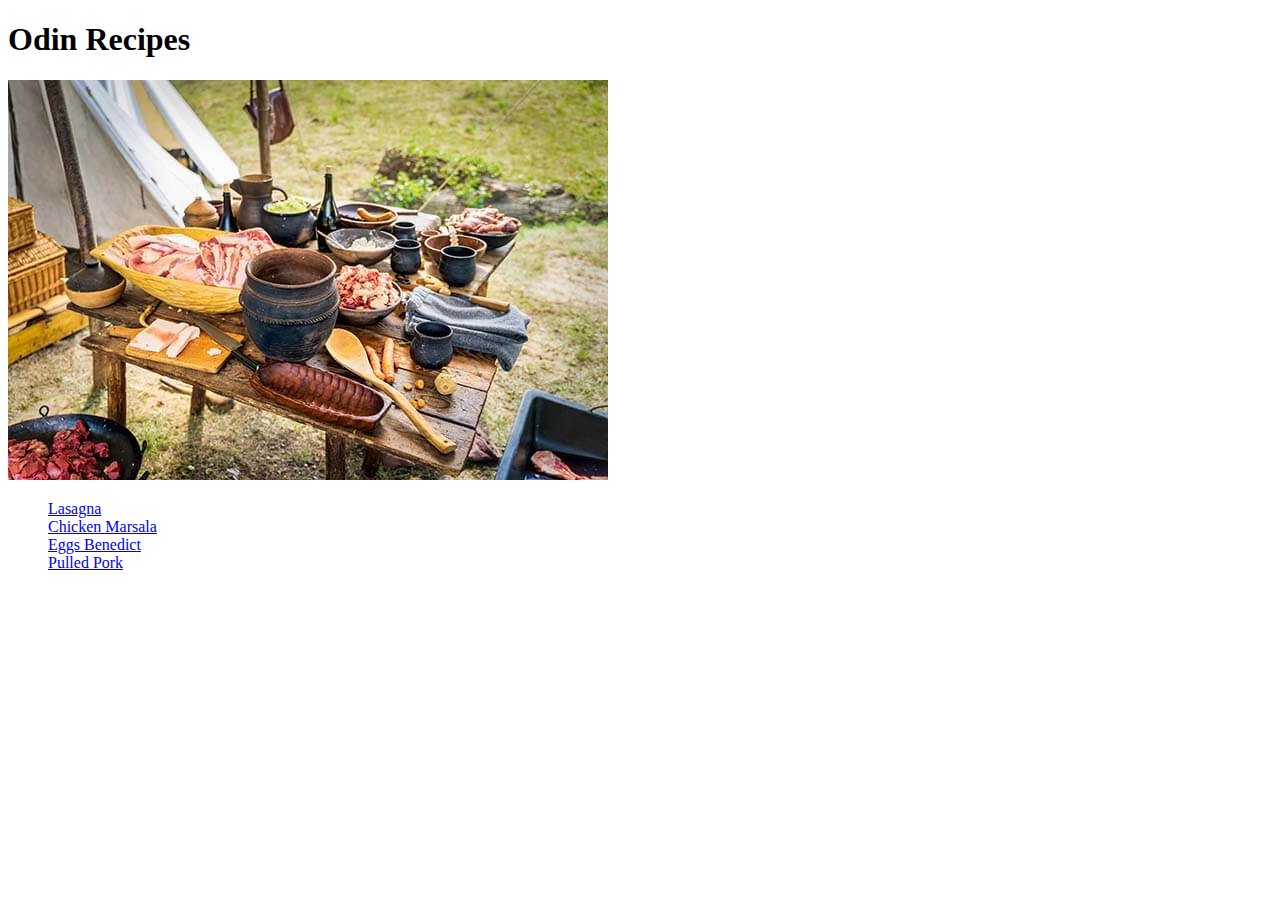
==== index.html @ 09e2dd06 "Adding pulled pork to index." ====
<!DOCTYPE html>
<html lang="en">
<head>
    <meta charset="UTF-8">
    <meta http-equiv="X-UA-Compatible" content="IE=edge">
    <meta name="viewport" content="width=device-width, initial-scale=1.0">
    <title>Recipes</title>
</head>
<body>
    <h1>Odin Recipes</h1>
        <img src="./images/header.jpg">
        <ul style="list-style: none;">
            <li><a href="./recipes/lasagna.html">Lasagna</a></li>
            <li><a href="./recipes/chicken_marsala.html">Chicken Marsala</a></li>
            <li><a href="./recipes/eggs_benedict.html">Eggs Benedict</a></li>
            <li><a href="./recipes/pulled_pork.html">Pulled Pork</a></li>
        </ul>
    
</body>
</html>
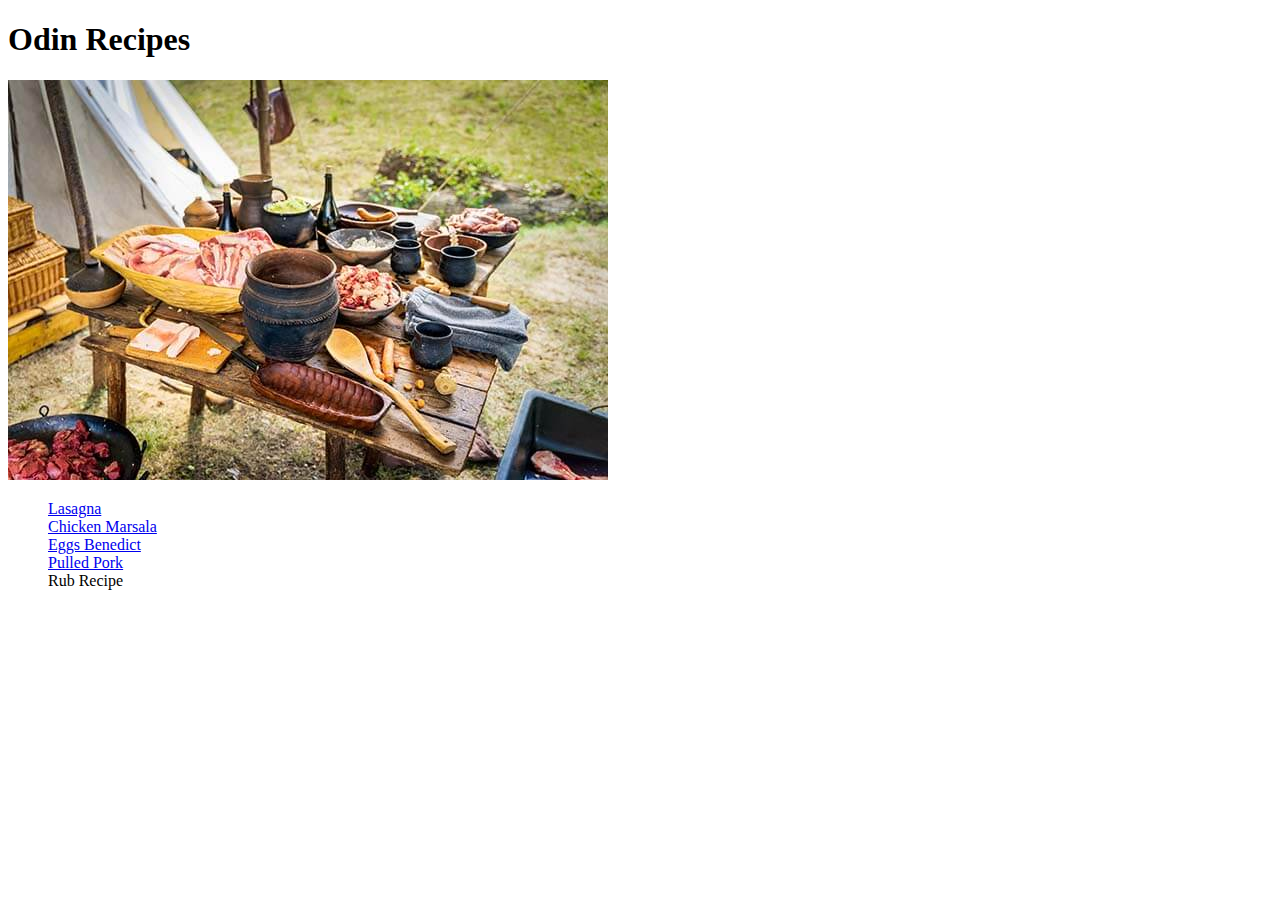
==== commit 6cf75347: "Adding rub recipe." ====
--- a/index.html
+++ b/index.html
@@ -16,6 +16,10 @@
             <li><a href="./recipes/chicken_marsala.html">Chicken Marsala</a></li>
             <li><a href="./recipes/eggs_benedict.html">Eggs Benedict</a></li>
             <li><a href="./recipes/pulled_pork.html">Pulled Pork</a></li>
+            <li><a href=""></a></li>
+            <li><a href=""></a></li>
+            <li><a href=""></a></li>
+            <li><a href="./recipes/smoke-rub.html"></a>Rub Recipe</li>
         </ul>
     
 </body>
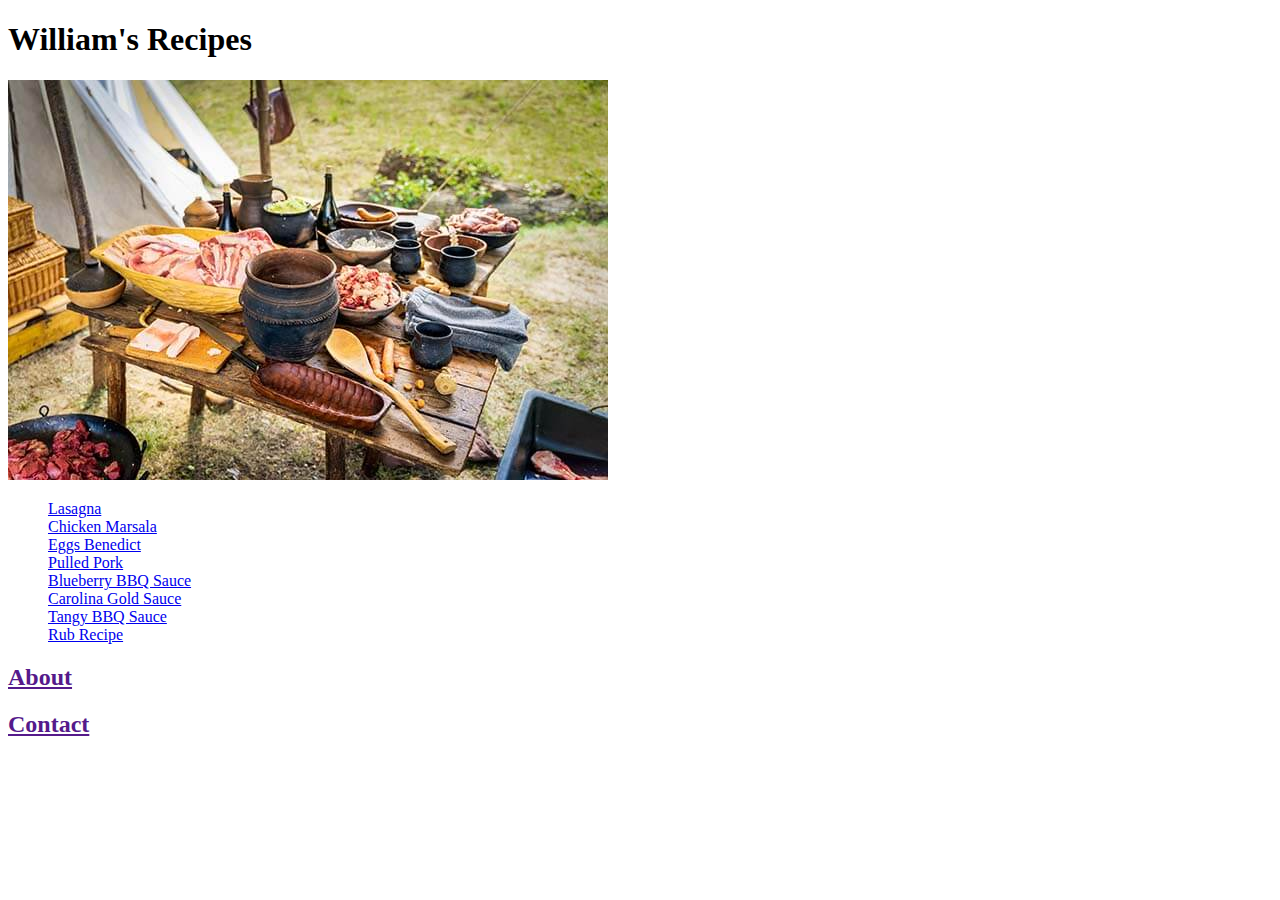
==== commit 8e307a17: "Adding links" ====
--- a/index.html
+++ b/index.html
@@ -9,18 +9,19 @@
     <title>Recipes</title>
 </head>
 <body>
-    <h1>Odin Recipes</h1>
+    <h1>William's Recipes</h1>
         <img src="./images/header.jpg">
         <ul style="list-style: none;">
             <li><a href="./recipes/lasagna.html">Lasagna</a></li>
             <li><a href="./recipes/chicken_marsala.html">Chicken Marsala</a></li>
             <li><a href="./recipes/eggs_benedict.html">Eggs Benedict</a></li>
             <li><a href="./recipes/pulled_pork.html">Pulled Pork</a></li>
-            <li><a href=""></a></li>
-            <li><a href=""></a></li>
-            <li><a href=""></a></li>
-            <li><a href="./recipes/smoke-rub.html"></a>Rub Recipe</li>
+            <li><a href="./recipes/blue-bbq.html">Blueberry BBQ Sauce</a></li>
+            <li><a href="./recipes/gold-bbq.html">Carolina Gold Sauce</a></li>
+            <li><a href="./recipes/tangy-bbq.html">Tangy BBQ Sauce</a></li>
+            <li><a href="./recipes/smoke-rub.html">Rub Recipe</a></li>
         </ul>
-    
+    <h2><a href="">About</a></h2>
+    <h2><a href="">Contact</a></h2>
 </body>
 </html>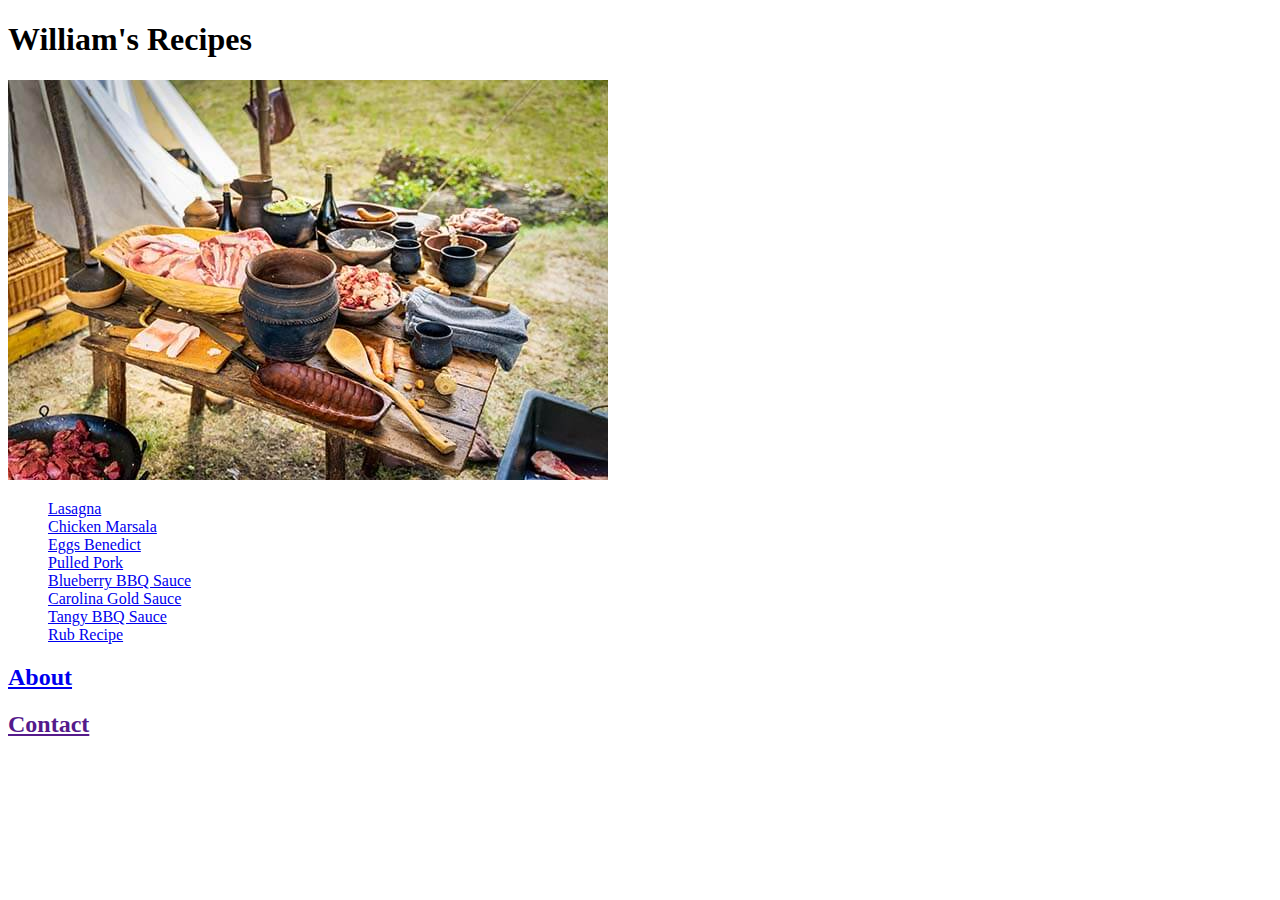
==== commit 36b2fa1a: "index.html" ====
--- a/index.html
+++ b/index.html
@@ -21,7 +21,7 @@
             <li><a href="./recipes/tangy-bbq.html">Tangy BBQ Sauce</a></li>
             <li><a href="./recipes/smoke-rub.html">Rub Recipe</a></li>
         </ul>
-    <h2><a href="">About</a></h2>
+    <h2><a href="./about.html">About</a></h2>
     <h2><a href="">Contact</a></h2>
 </body>
 </html>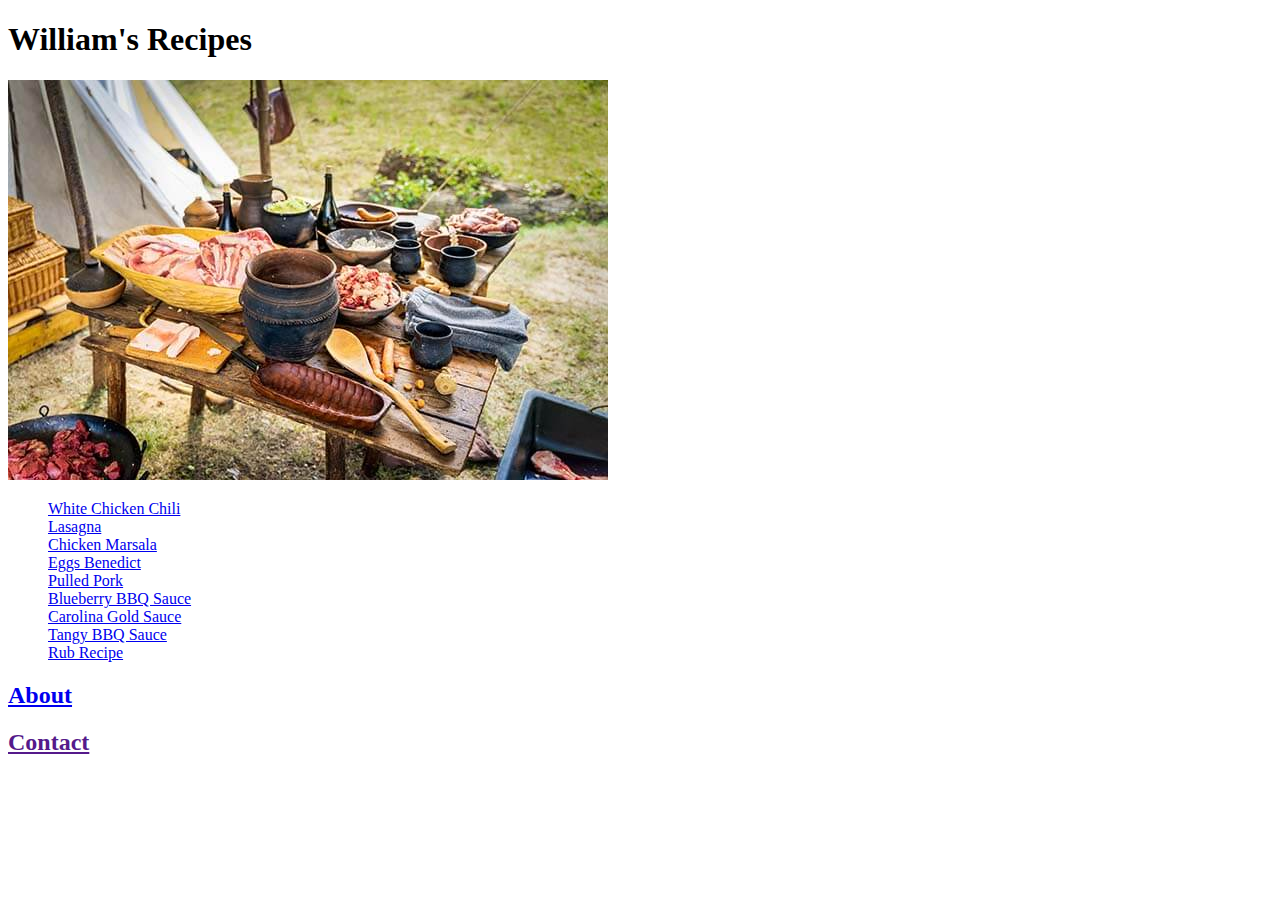
==== commit 0b32665e: "white_chili.html" ====
--- a/index.html
+++ b/index.html
@@ -12,6 +12,7 @@
     <h1>William's Recipes</h1>
         <img src="./images/header.jpg">
         <ul style="list-style: none;">
+            <li><a href="./recipes/white_chili.html">White Chicken Chili</a></li>
             <li><a href="./recipes/lasagna.html">Lasagna</a></li>
             <li><a href="./recipes/chicken_marsala.html">Chicken Marsala</a></li>
             <li><a href="./recipes/eggs_benedict.html">Eggs Benedict</a></li>
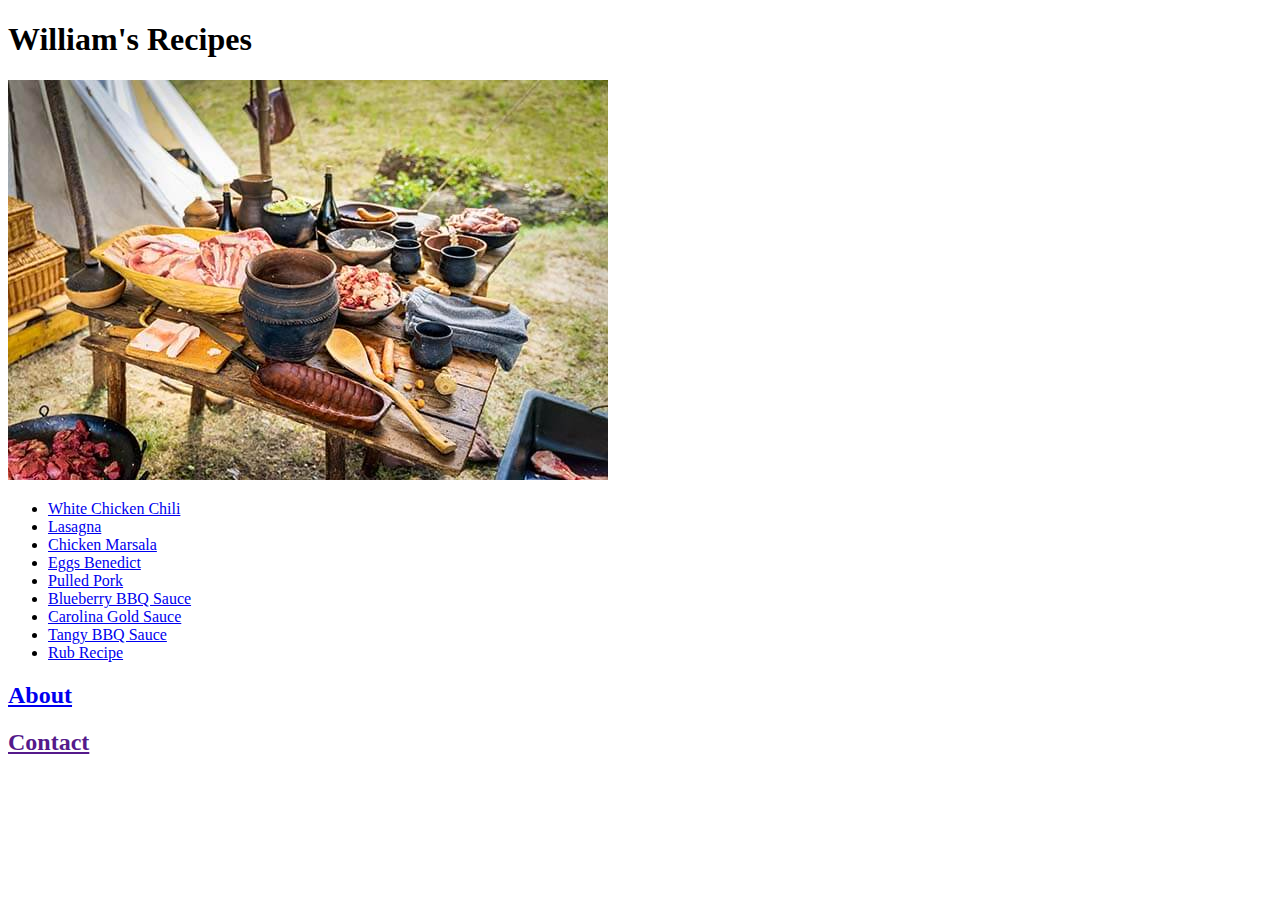
==== commit d8637f62: "Updating homepage to add CSS." ====
--- a/index.html
+++ b/index.html
@@ -1,27 +1,26 @@
-
-
 <!DOCTYPE html>
 <html lang="en">
 <head>
     <meta charset="UTF-8">
     <meta http-equiv="X-UA-Compatible" content="IE=edge">
     <meta name="viewport" content="width=device-width, initial-scale=1.0">
+    <link rel="stylesheet" href="./recipes.css">
     <title>Recipes</title>
 </head>
 <body>
-    <h1>William's Recipes</h1>
-        <img src="./images/header.jpg">
-        <ul style="list-style: none;">
-            <li><a href="./recipes/white_chili.html">White Chicken Chili</a></li>
-            <li><a href="./recipes/lasagna.html">Lasagna</a></li>
-            <li><a href="./recipes/chicken_marsala.html">Chicken Marsala</a></li>
-            <li><a href="./recipes/eggs_benedict.html">Eggs Benedict</a></li>
-            <li><a href="./recipes/pulled_pork.html">Pulled Pork</a></li>
-            <li><a href="./recipes/blue-bbq.html">Blueberry BBQ Sauce</a></li>
-            <li><a href="./recipes/gold-bbq.html">Carolina Gold Sauce</a></li>
-            <li><a href="./recipes/tangy-bbq.html">Tangy BBQ Sauce</a></li>
-            <li><a href="./recipes/smoke-rub.html">Rub Recipe</a></li>
-        </ul>
+    <h1 class="title">William's Recipes</h1>
+        <img class="title_img" src="./images/header.jpg">
+            <ul class="recipe_list">
+                <li><a href="./recipes/white_chili.html">White Chicken Chili</a></li>
+                <li><a href="./recipes/lasagna.html">Lasagna</a></li>
+                <li><a href="./recipes/chicken_marsala.html">Chicken Marsala</a></li>
+                <li><a href="./recipes/eggs_benedict.html">Eggs Benedict</a></li>
+                <li><a href="./recipes/pulled_pork.html">Pulled Pork</a></li>
+                <li><a href="./recipes/blue-bbq.html">Blueberry BBQ Sauce</a></li>
+                <li><a href="./recipes/gold-bbq.html">Carolina Gold Sauce</a></li>
+                <li><a href="./recipes/tangy-bbq.html">Tangy BBQ Sauce</a></li>
+                <li><a href="./recipes/smoke-rub.html">Rub Recipe</a></li>
+            </ul>
     <h2><a href="./about.html">About</a></h2>
     <h2><a href="">Contact</a></h2>
 </body>
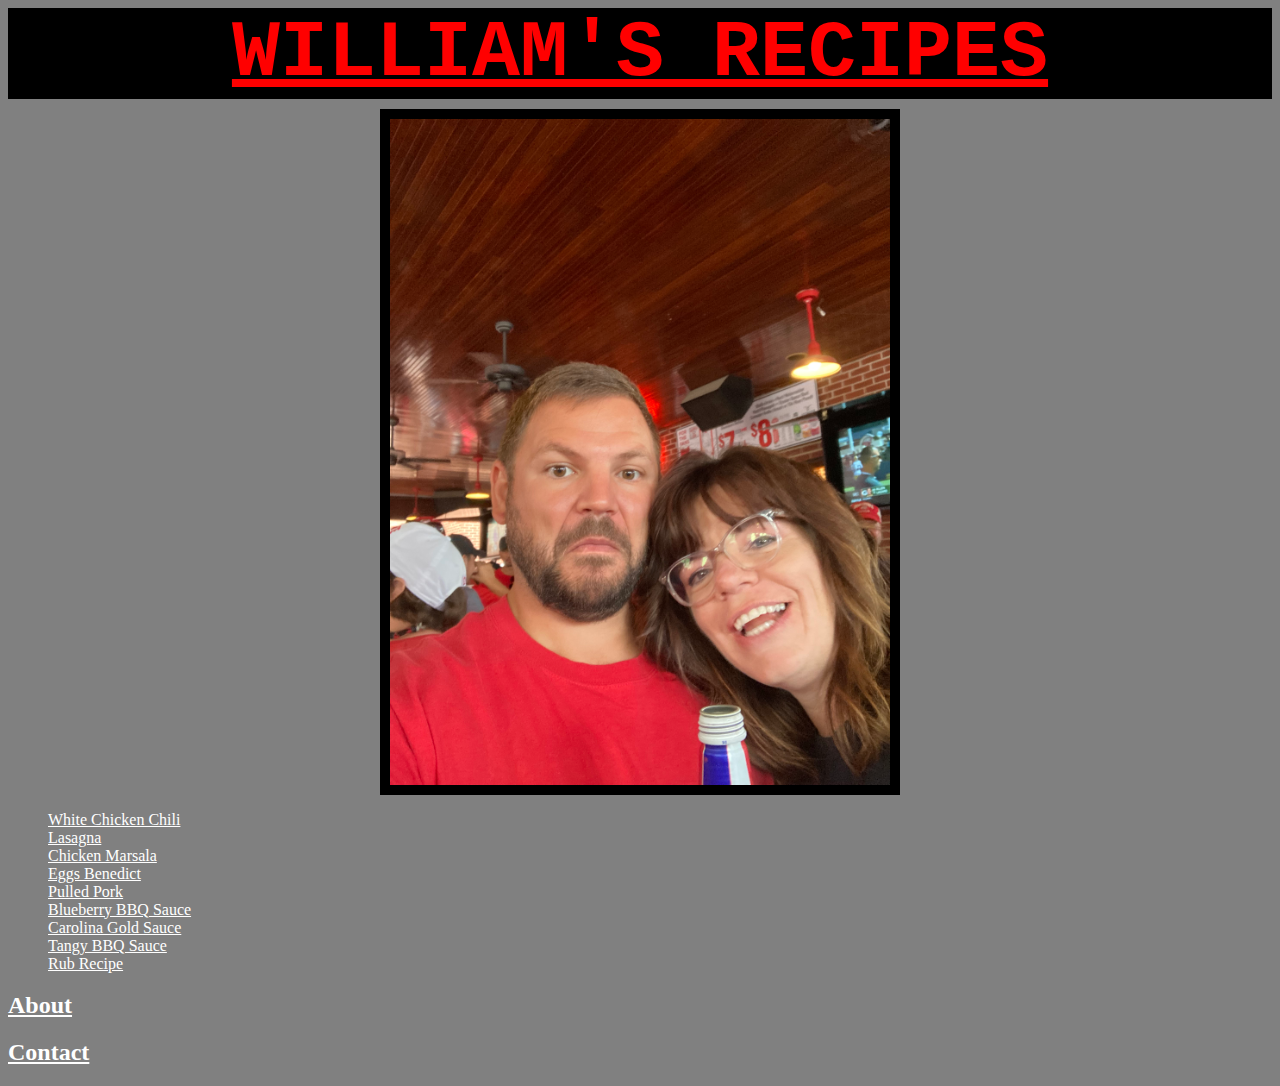
==== commit 3d6281ac: "Adding contact page" ====
--- a/index.html
+++ b/index.html
@@ -22,6 +22,6 @@
                 <li><a href="./recipes/smoke-rub.html">Rub Recipe</a></li>
             </ul>
     <h2><a href="./about.html">About</a></h2>
-    <h2><a href="">Contact</a></h2>
+    <h2><a href="./contact.html">Contact</a></h2>
 </body>
 </html>--- a/recipes.css
+++ b/recipes.css
@@ -0,0 +1,32 @@
+* {
+    background-color: gray;
+    color: #ffffff;
+}
+
+.title {
+    text-align: center;
+    font-size: 80px;
+    font-family: "Courier New", sans-serif;
+    font-weight: bold;
+    text-transform: uppercase;
+    text-decoration-line: underline;
+    background-color: #000000;
+    color: red;
+    padding: 0;
+    margin: 0;
+}
+
+.title_img {
+    margin: 10px auto;
+    height: auto;
+    width: 500px;
+    display: block;
+    margin-left: auto;
+    margin-right: auto;
+    border: 10px solid #000000;
+}
+
+.recipe_list {
+    list-style: none;
+    text-decoration: none;
+}
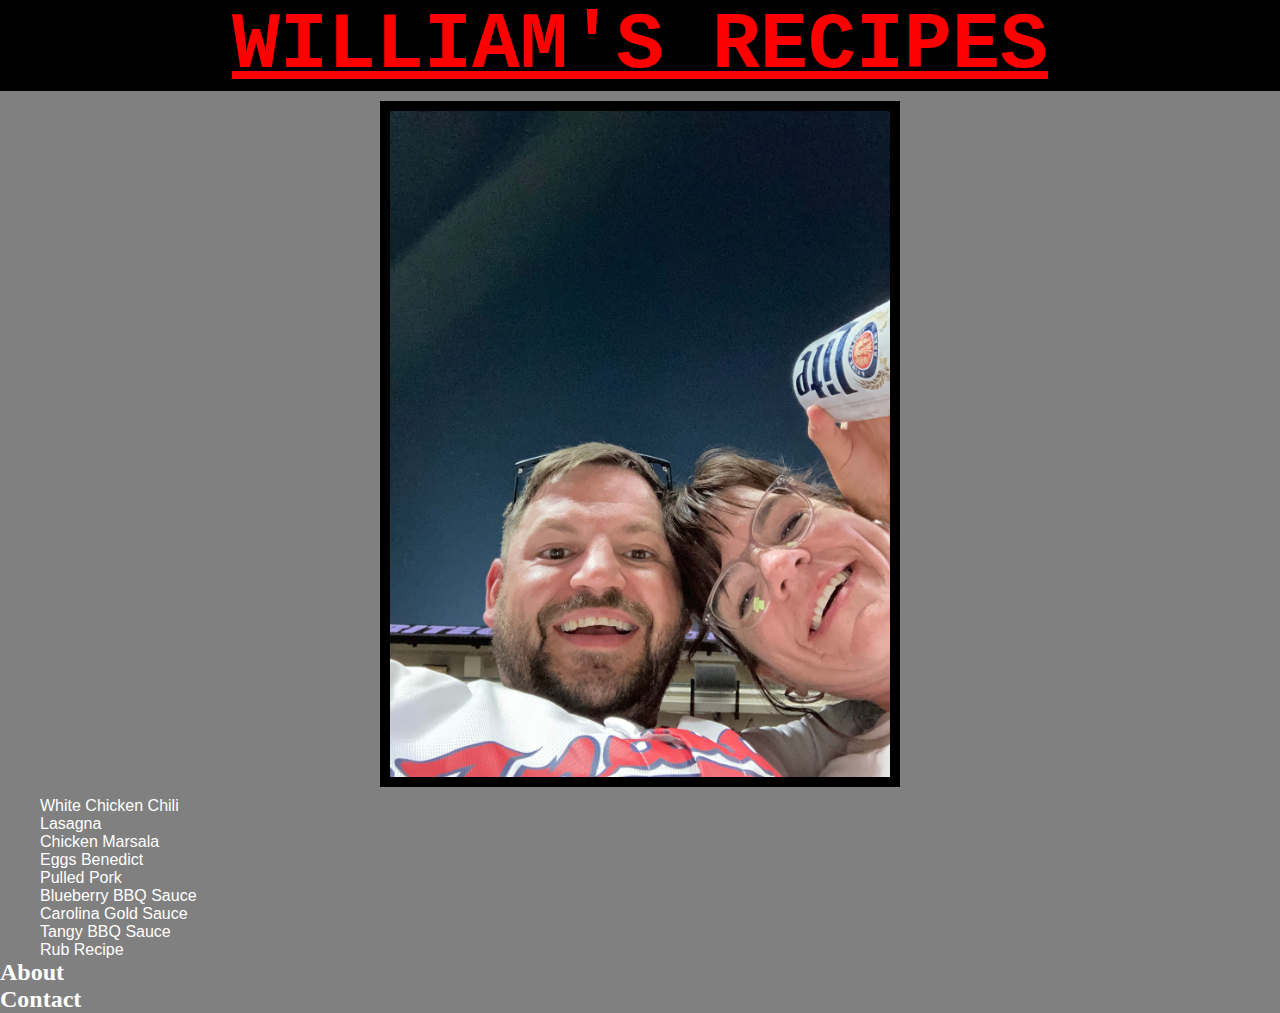
==== commit f311b5e4: "Changing header image & recipe styling." ====
--- a/index.html
+++ b/index.html
@@ -11,15 +11,15 @@
     <h1 class="title">William's Recipes</h1>
         <img class="title_img" src="./images/header.jpg">
             <ul class="recipe_list">
-                <li><a href="./recipes/white_chili.html">White Chicken Chili</a></li>
-                <li><a href="./recipes/lasagna.html">Lasagna</a></li>
-                <li><a href="./recipes/chicken_marsala.html">Chicken Marsala</a></li>
-                <li><a href="./recipes/eggs_benedict.html">Eggs Benedict</a></li>
-                <li><a href="./recipes/pulled_pork.html">Pulled Pork</a></li>
-                <li><a href="./recipes/blue-bbq.html">Blueberry BBQ Sauce</a></li>
-                <li><a href="./recipes/gold-bbq.html">Carolina Gold Sauce</a></li>
-                <li><a href="./recipes/tangy-bbq.html">Tangy BBQ Sauce</a></li>
-                <li><a href="./recipes/smoke-rub.html">Rub Recipe</a></li>
+                <li class="recipe"><a href="./recipes/white_chili.html">White Chicken Chili</a></li>
+                <li class="recipe"><a href="./recipes/lasagna.html">Lasagna</a></li>
+                <li class="recipe"><a href="./recipes/chicken_marsala.html">Chicken Marsala</a></li>
+                <li class="recipe"><a href="./recipes/eggs_benedict.html">Eggs Benedict</a></li>
+                <li class="recipe"><a href="./recipes/pulled_pork.html">Pulled Pork</a></li>
+                <li class="recipe"><a href="./recipes/blue-bbq.html">Blueberry BBQ Sauce</a></li>
+                <li class="recipe"><a href="./recipes/gold-bbq.html">Carolina Gold Sauce</a></li>
+                <li class="recipe"><a href="./recipes/tangy-bbq.html">Tangy BBQ Sauce</a></li>
+                <li class="recipe"><a href="./recipes/smoke-rub.html">Rub Recipe</a></li>
             </ul>
     <h2><a href="./about.html">About</a></h2>
     <h2><a href="./contact.html">Contact</a></h2>
--- a/recipes.css
+++ b/recipes.css
@@ -1,6 +1,26 @@
 * {
     background-color: gray;
     color: #ffffff;
+    margin: 0;
+}
+
+@media only screen and (max-width: 600px) {
+    body {
+        width: fit-content;
+        margin: 0;
+    }
+
+    .title_img {
+        width: 400px;
+        height: auto;
+    }
+
+    .title {
+        margin: 0;
+        position: sticky;
+        top: 0;
+        z-index: 999;
+    }
 }
 
 .title {
@@ -14,6 +34,9 @@
     color: red;
     padding: 0;
     margin: 0;
+    position: sticky;
+    top: 0;
+    z-index: 999;
 }
 
 .title_img {
@@ -30,3 +53,23 @@
     list-style: none;
     text-decoration: none;
 }
+
+.recipe {
+    font-family: 'Segoe UI', Tahoma, Geneva, Verdana, sans-serif;
+}
+
+a:link {
+    text-decoration: none;
+}
+
+a:visited {
+    text-decoration: none;
+}
+
+a:hover {
+    text-decoration: none;
+}
+
+a:active {
+    text-decoration: none;
+}